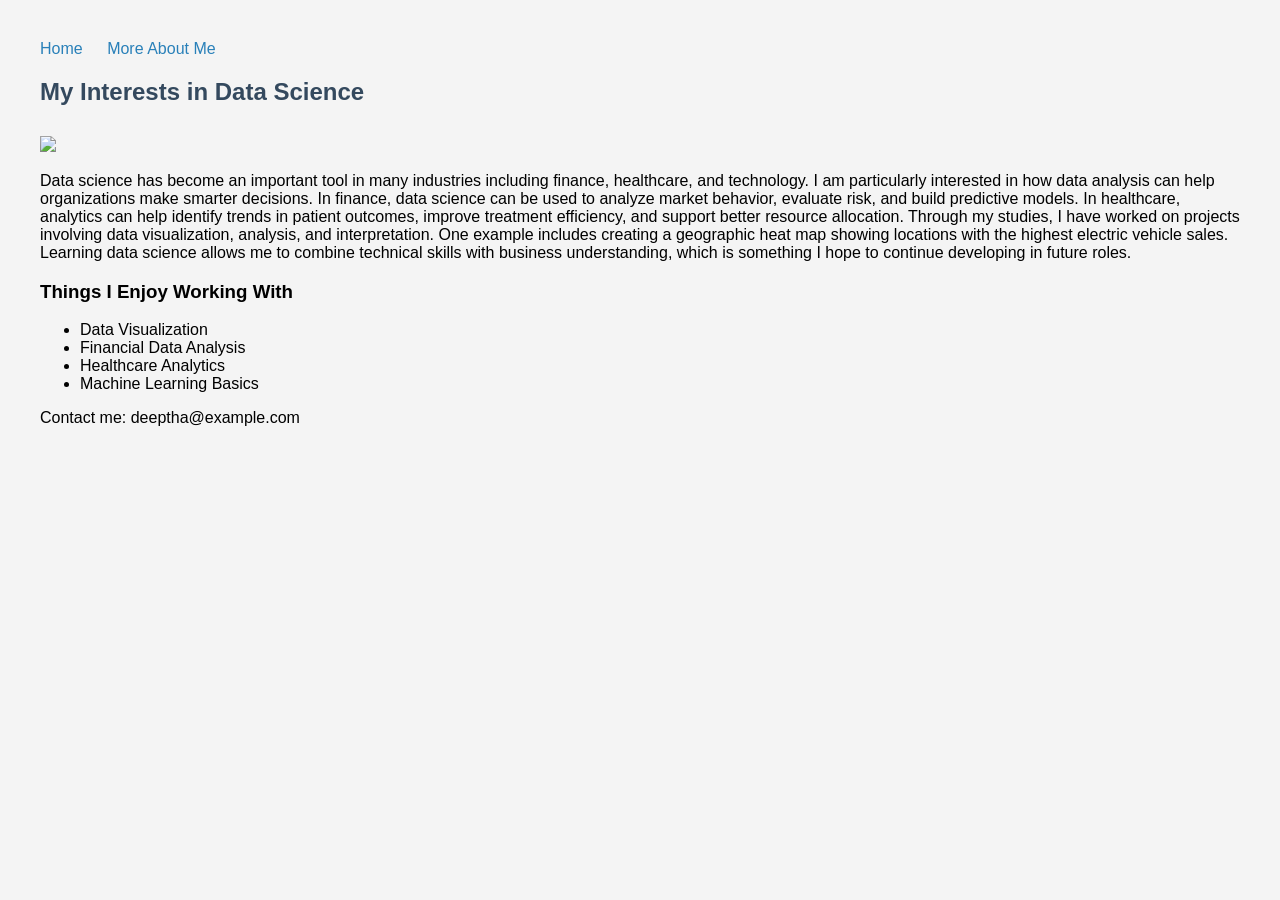
==== about.html @ 28cc8da6 "Update about.html" ====
<!DOCTYPE html>
<html>

<head>
    <title>About My Interests</title>
    <link rel="stylesheet" href="style.css">
</head>

<body>

<nav>
    <a href="index.html">Home</a>
    <a href="about.html">More About Me</a>
</nav>

<h2>My Interests in Data Science</h2>

<img src="https://via.placeholder.com/300">

<p>
Data science has become an important tool in many industries including finance,
healthcare, and technology. I am particularly interested in how data analysis can
help organizations make smarter decisions.

In finance, data science can be used to analyze market behavior, evaluate risk,
and build predictive models. In healthcare, analytics can help identify trends
in patient outcomes, improve treatment efficiency, and support better resource
allocation.

Through my studies, I have worked on projects involving data visualization,
analysis, and interpretation. One example includes creating a geographic heat map
showing locations with the highest electric vehicle sales.

Learning data science allows me to combine technical skills with business
understanding, which is something I hope to continue developing in future roles.
</p>

<h3>Things I Enjoy Working With</h3>

<ul>
<li>Data Visualization</li>
<li>Financial Data Analysis</li>
<li>Healthcare Analytics</li>
<li>Machine Learning Basics</li>
</ul>

<p>Contact me: deeptha@example.com</p>

</body>
</html>
---- style.css ----
body {
    font-family: Arial;
    background-color: #f4f4f4;
    margin: 40px;
}

h1 {
    color: #2c3e50;
}

h2 {
    color: #34495e;
}

nav a {
    margin-right: 20px;
    text-decoration: none;
    color: #2980b9;
}

img {
    width: 300px;
    margin-top: 10px;
}
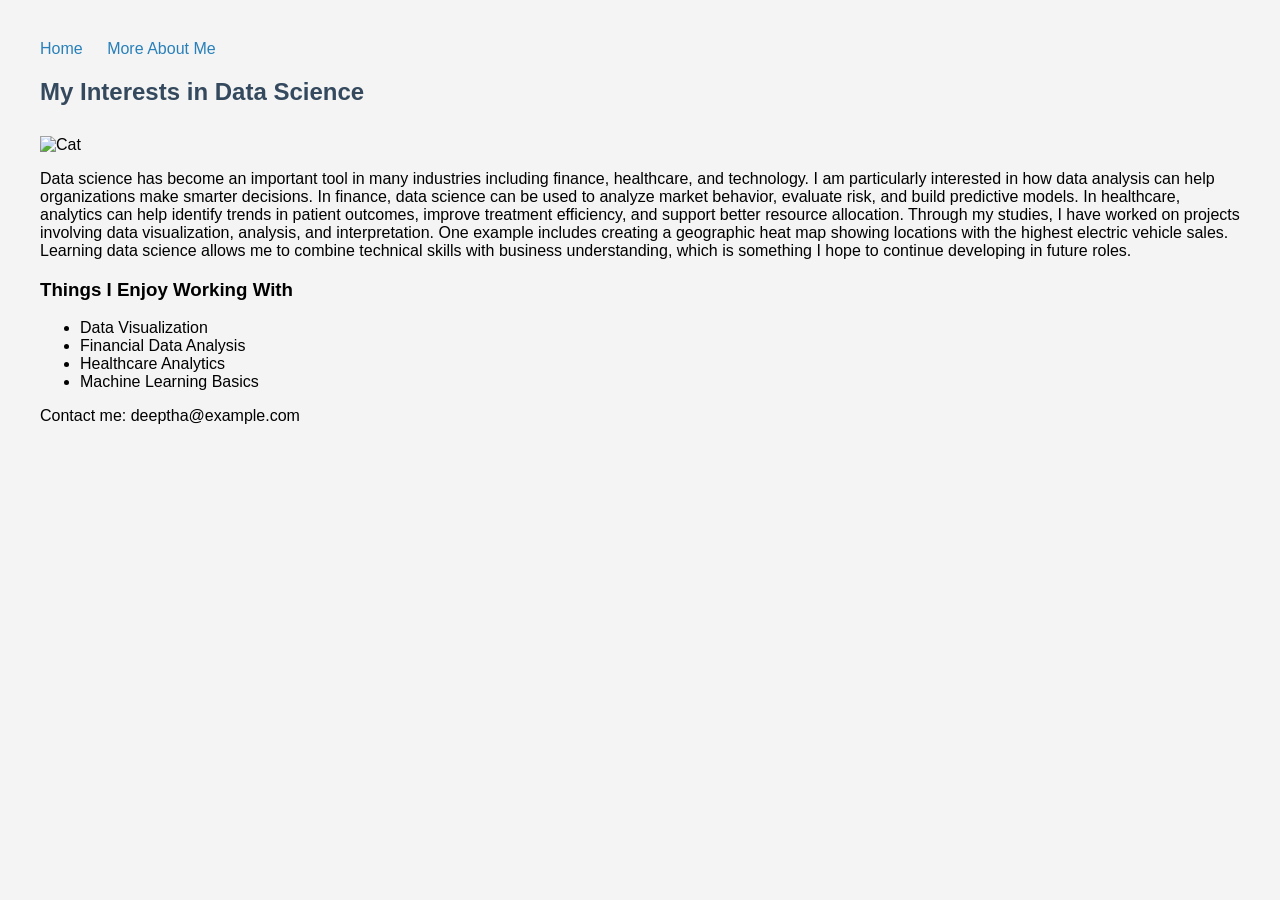
==== commit c7bdf828: "Update about.html" ====
--- a/about.html
+++ b/about.html
@@ -15,7 +15,8 @@
 
 <h2>My Interests in Data Science</h2>
 
-<img src="https://via.placeholder.com/300">
+<img src="https://images.unsplash.com/photo-1573865526739-10659fec78a5?w=600&auto=format&fit=crop&q=60&ixlib=rb-4.1.0&ixid=M3wxMjA3fDB8MHxzZWFyY2h8M3x8Y2F0fGVufDB8fDB8fHww" 
+alt="Cat" width="400">
 
 <p>
 Data science has become an important tool in many industries including finance,
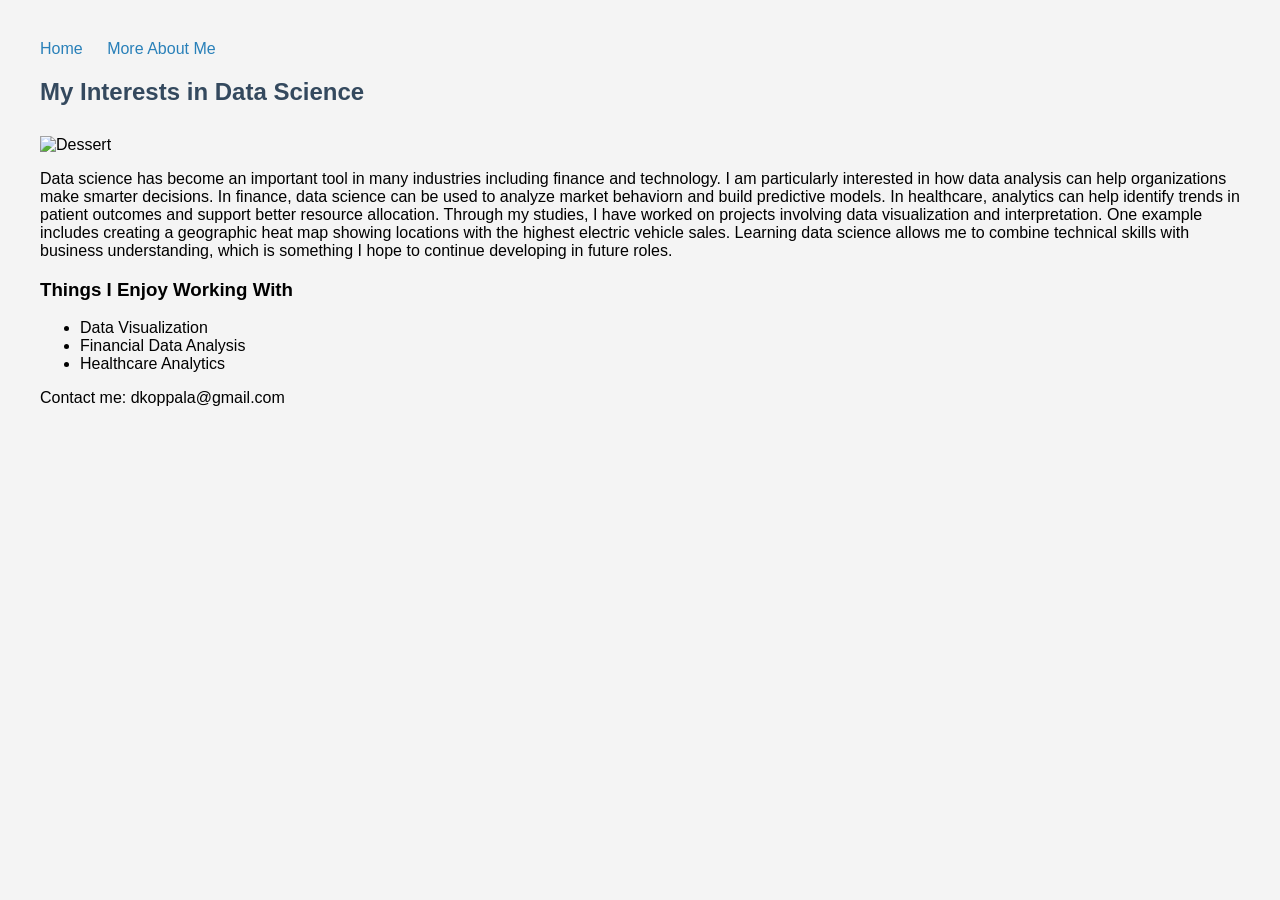
==== commit 875cef8c: "Update about.html" ====
--- a/about.html
+++ b/about.html
@@ -15,21 +15,17 @@
 
 <h2>My Interests in Data Science</h2>
 
-<img src="https://images.unsplash.com/photo-1573865526739-10659fec78a5?w=600&auto=format&fit=crop&q=60&ixlib=rb-4.1.0&ixid=M3wxMjA3fDB8MHxzZWFyY2h8M3x8Y2F0fGVufDB8fDB8fHww" 
-alt="Cat" width="400">
+<img src="https://images.unsplash.com/photo-1551024506-0bccd828d307?w=600&auto=format&fit=crop&q=60&ixlib=rb-4.1.0&ixid=M3wxMjA3fDB8MHxzZWFyY2h8M3x8ZGVzc2VydHxlbnwwfHwwfHx8MA%3D%3D" alt="Dessert" width="400">
 
 <p>
-Data science has become an important tool in many industries including finance,
-healthcare, and technology. I am particularly interested in how data analysis can
+Data science has become an important tool in many industries including finance and technology. I am particularly interested in how data analysis can
 help organizations make smarter decisions.
 
-In finance, data science can be used to analyze market behavior, evaluate risk,
-and build predictive models. In healthcare, analytics can help identify trends
-in patient outcomes, improve treatment efficiency, and support better resource
+In finance, data science can be used to analyze market behaviorn and build predictive models. In healthcare, analytics can help identify trends
+in patient outcomes and support better resource
 allocation.
 
-Through my studies, I have worked on projects involving data visualization,
-analysis, and interpretation. One example includes creating a geographic heat map
+Through my studies, I have worked on projects involving data visualization and interpretation. One example includes creating a geographic heat map
 showing locations with the highest electric vehicle sales.
 
 Learning data science allows me to combine technical skills with business
@@ -42,10 +38,9 @@
 <li>Data Visualization</li>
 <li>Financial Data Analysis</li>
 <li>Healthcare Analytics</li>
-<li>Machine Learning Basics</li>
 </ul>
 
-<p>Contact me: deeptha@example.com</p>
+<p>Contact me: dkoppala@gmail.com</p>
 
 </body>
 </html>
